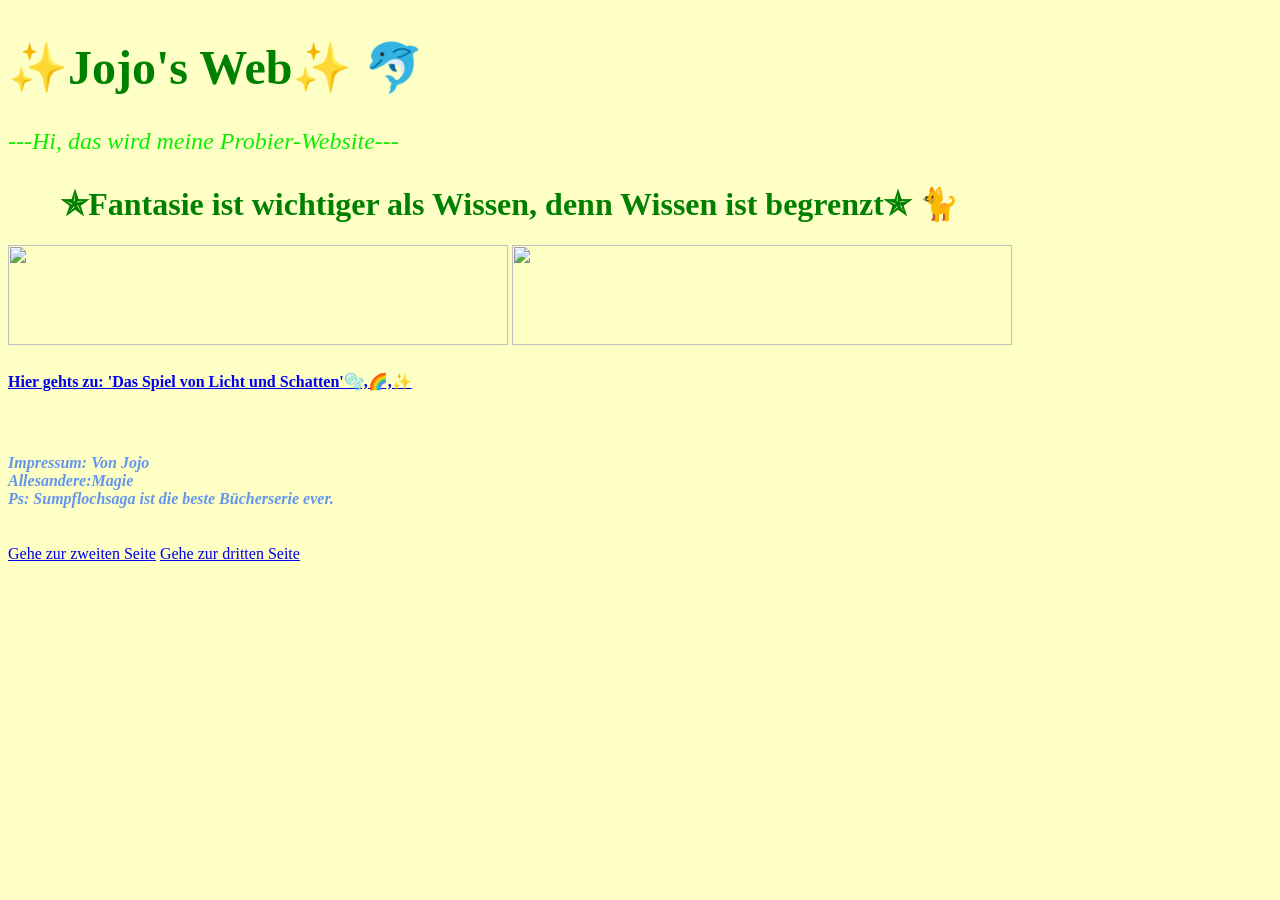
==== index.html @ e18bbf15 "Add files via upload" ====
<!DOCTYPE html>
<html lang="de">

<head>
    <meta charset="UTF-8">
    <title>Johannas Webseite</title>
</head>

<body>
    <!DOCTYPE html>
    <html>
    <head>
        <style>
            body { float: left; /* Elemente nebeneinander platzieren */
                background-image: url('https://png.pngtree.com/thumb_back/fh260/background/20231110/pngtree-abstract-light-colored-paint-texture-background-wallpaper-image_13802780.png');
                background-repeat: no-repeat;
                background-attachment: local;
                background-size: 500px 120px; /* Breite: 500px, Höhe: 100px */ 
            }    
    </style>



<style>
        body {
            background-color: rgb(253, 255, 196);
        }
    </style>
   
    <font size="5">
        <font color="green">
           
    <h1>✨Jojo's Web✨ 🐬</h1> 
        <font size="5">
            <font color="reed"> 

    <p><i>---Hi, das wird meine Probier-Website---</i></p> </font>
    </p>
    <h2
   
    <!DOCTYPE html>
<html>
<head>
    <style>
        .zentriert {
            text-align: center;}
    </style>
</head>
<body>
    <font size="3">
    <h1 class="zentriert"> ✯Fantasie ist wichtiger als Wissen,
         denn Wissen ist begrenzt✯ 🐈</h1>
</body>
</html>

<!DOCTYPE html>
<html>

<body>
    
    <img src="https://images.freecreatives.com/wp-content/uploads/2016/04/Free-Website-BAckgrounds1.jpg"
    <img  width="500" height="100">

    <img src="https://t3.ftcdn.net/jpg/06/19/39/62/360_F_619396242_SeKpGXuEM4zUG5vUSkoq3cJP1P0kYs7Y.jpg"
    <img  width="500" height="100">
</body>
</html>


<br> 


<a href="https://docs.google.com/document/d/1h2lYcaVCiZas6IljFq39vgczSbKl2FjKl--xv59PWqA/edit">Hier gehts zu: 'Das Spiel von Licht und Schatten'🫧,🌈,✨
</a>


<br> 
<br> 
<font size="3">
    <p style="color: rgb(100, 149, 237); font-style: italic;"
<h1>Impressum: Von Jojo  <br> Allesandere:Magie <br>  Ps: Sumpflochsaga ist die beste Bücherserie ever.</h1> 


<a href="Jojos-Web-2.html">Gehe zur zweiten Seite</a>

<a href="Jojos-Web-3.html">Gehe zur dritten Seite</a>

</html>
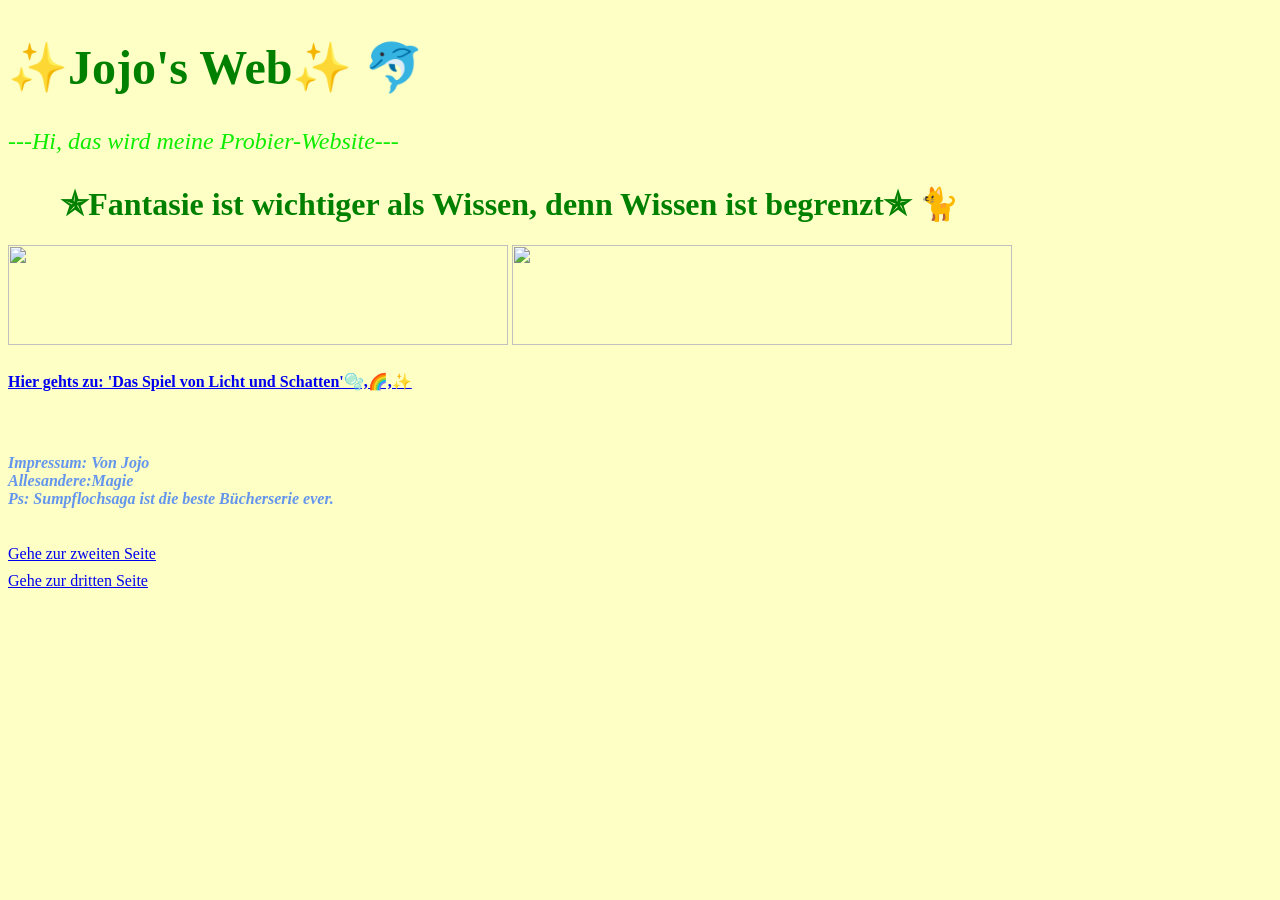
==== commit 2fb79ad2: "Add files via upload" ====
--- a/index.html
+++ b/index.html
@@ -82,9 +82,8 @@
 
 
 <a href="Jojos-Web-2.html">Gehe zur zweiten Seite</a>
-
+<br>
 <a href="Jojos-Web-3.html">Gehe zur dritten Seite</a>
-
 </html>
 
 
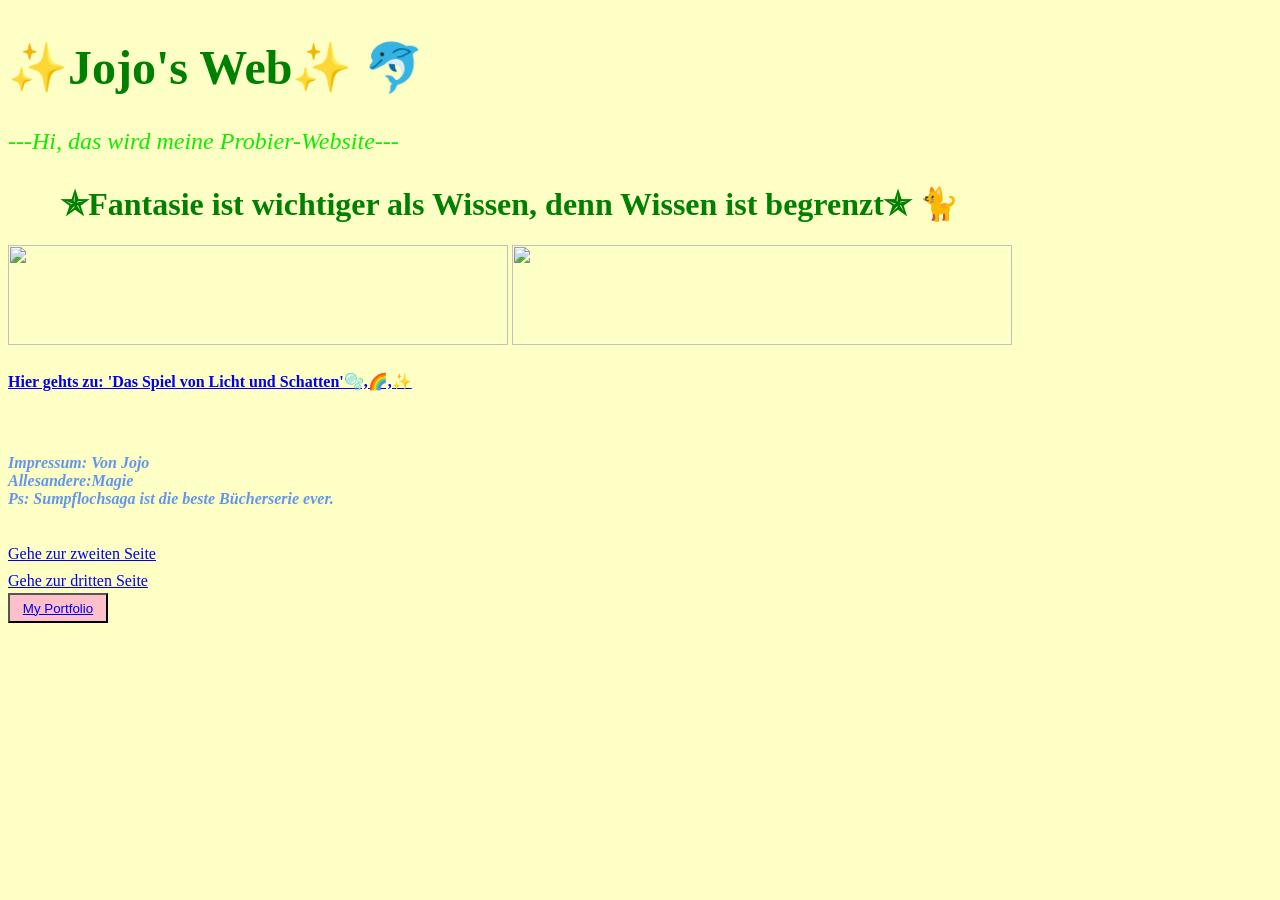
==== commit a1629f8e: "add portfolio button" ====
--- a/index.html
+++ b/index.html
@@ -84,6 +84,8 @@
 <a href="Jojos-Web-2.html">Gehe zur zweiten Seite</a>
 <br>
 <a href="Jojos-Web-3.html">Gehe zur dritten Seite</a>
+<br>
+<button style="background-color:pink; height:30px; width:100px"><a href="https://jojokitten.github.io/PORTFOLIO_WEBSITE_67/">My Portfolio</a></button>
 </html>
 
 
